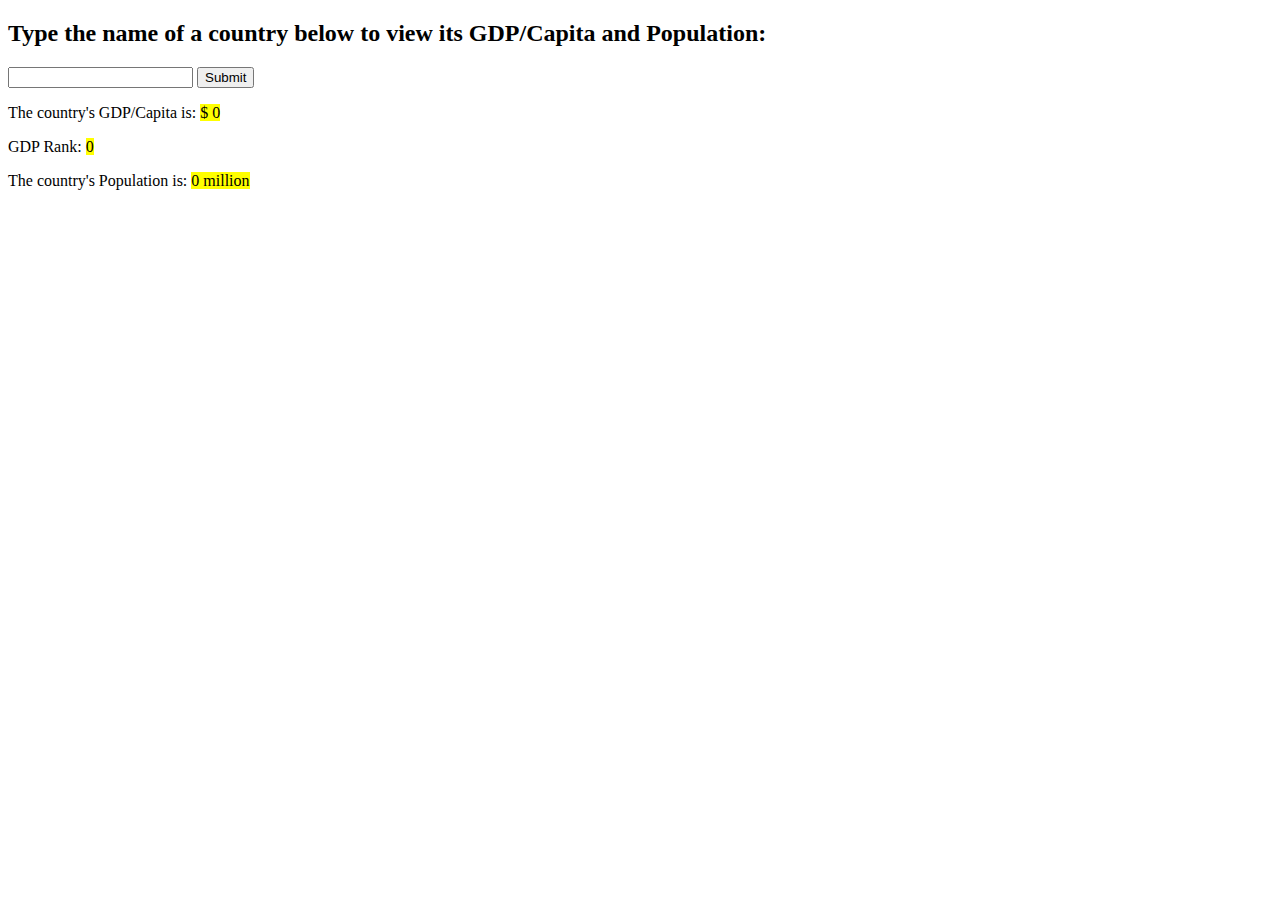
==== GDP_web.html @ bbdf171f "Add files via upload" ====
<!DOCTYPE html>
<html>
  <head>
    <title></title>
   


    <script src="GDP_calculator_web.js"></script>
  </head>
<h2>Type the name of a country below to view its GDP/Capita and Population: </h2>

<input type="text" id='countryInput' value =""></input>
<button onclick="infoFinder()">Submit</button>

<span id="errorSpan"></span>
<p>The country's GDP/Capita is: <mark>$<span id="gdpSpan"> 0 </span></mark> </p>
<p>GDP Rank: <mark><span id="rankSpan"> 0 </span></mark></p>
<p>The country's Population is: <mark><span id="popSpan"> 0 </span> million </mark></p>

  <body>
  </body>
</html>
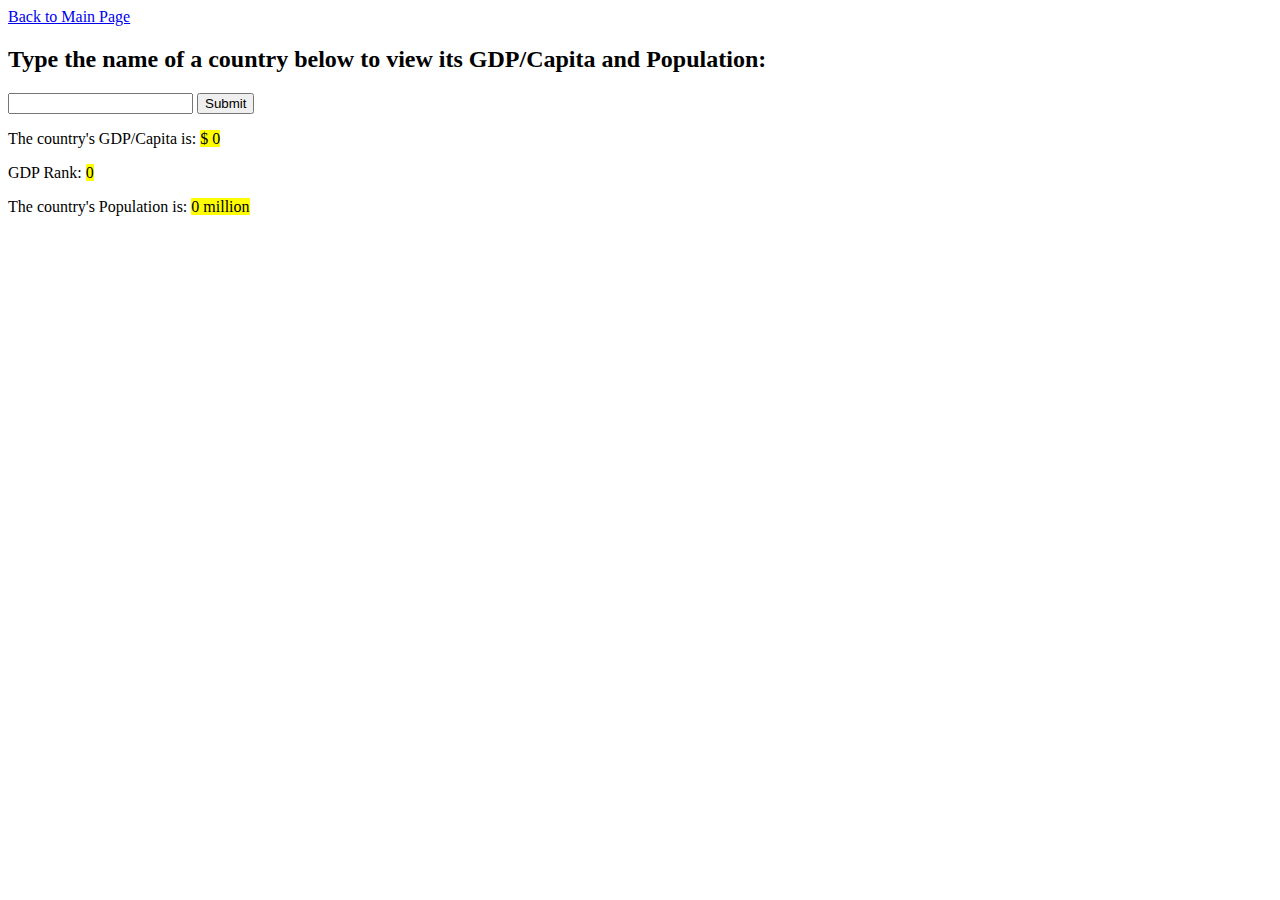
==== commit 167ce25b: "Update GDP_web.html" ====
--- a/GDP_web.html
+++ b/GDP_web.html
@@ -9,6 +9,7 @@
 
     <script src="GDP_calculator_web.js"></script>
   </head>
+ <a href="index.html">Back to Main Page</a>
 <h2>Type the name of a country below to view its GDP/Capita and Population: </h2>
 
 <input type="text" id='countryInput' value =""></input>
@@ -21,4 +22,4 @@
 
   <body>
   </body>
-</html>+</html>
